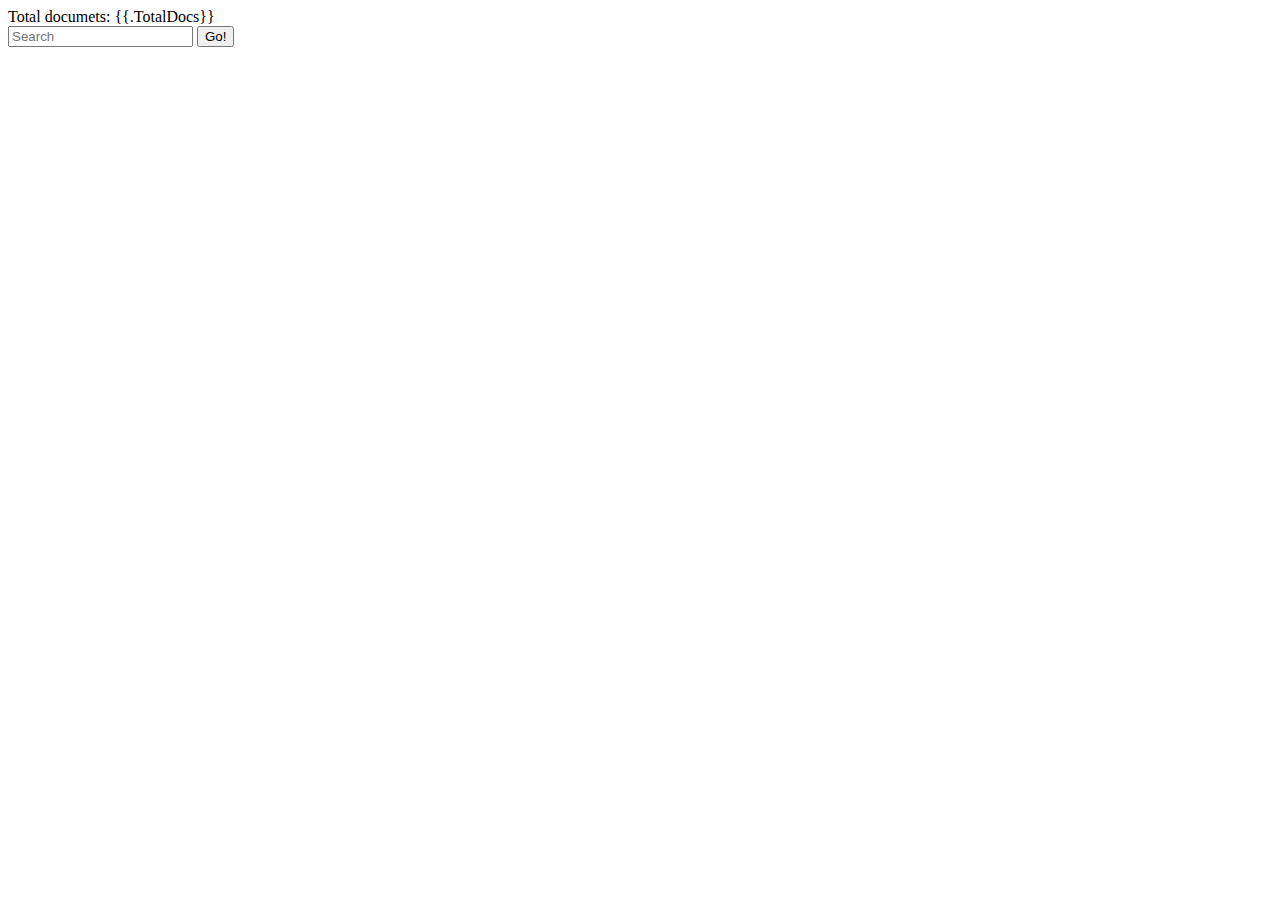
==== static/templates/index.html @ 08f872eb "stats added" ====
<!DOCTYPE html>
<html lang="en">
  <head>
    <meta charset="UTF-8">
    <meta name="viewport" content="width=device-width, initial-scale=1.0">
    <meta http-equiv="X-UA-Compatible" content="ie=edge">
    <title>INDEXP</title>
    <link rel="stylesheet" href="/assets/index.css">
  </head>
  <body>
    <div class="searchBar">
      <div class="stats">Total documets: {{.TotalDocs}}</div>
      <div class="form">
        <input type="search" id="query" class="input" placeholder="Search"/>
        <button id="search" class="searchButton">Go!</button>
      </div>
    </div>
    <div class="results" id="results">
    </div>
    <script>
      function fetchResults() {
        const query = document.getElementById('query').value;
        fetch(`/search?query=${encodeURIComponent(query)}`)
          .then(response => response.json())
          .then(data => {
            const resultsDiv = document.getElementById('results');
            resultsDiv.innerHTML = ''; 
            console.log(data)
            data.sort((a,b) => b.score - a.score);
            data.forEach((result) => {
              if (result.score != 0) {
                const resultDiv = document.createElement('div');
                resultDiv.classList.add('result');
                title = document.createTextNode(`${result.filepath}`);

                a = document.createElement(`a`)
                a.href = `file:///${result.filepath}`;
                a.appendChild(title)

                score = document.createElement("div");
                scoreText = document.createTextNode(`${result.score}`)
                score.appendChild(scoreText)

                time = document.createElement("div");
                timeText = document.createTextNode(`${result.indexedAt}`)
                time.appendChild(timeText)

                resultDiv.appendChild(a);
                resultDiv.appendChild(score);
                resultDiv.appendChild(time);

                resultsDiv.appendChild(resultDiv);
              }
            })
          })
        .catch(error => console.error('Error fetching data:', error));
      }
      document.getElementById('search').addEventListener('click', fetchResults);
      document.getElementById('query').addEventListener('keypress', function(event) {
        if (event.key === 'Enter') {
          fetchResults();
        }});
    </script>
  </body>
</html>
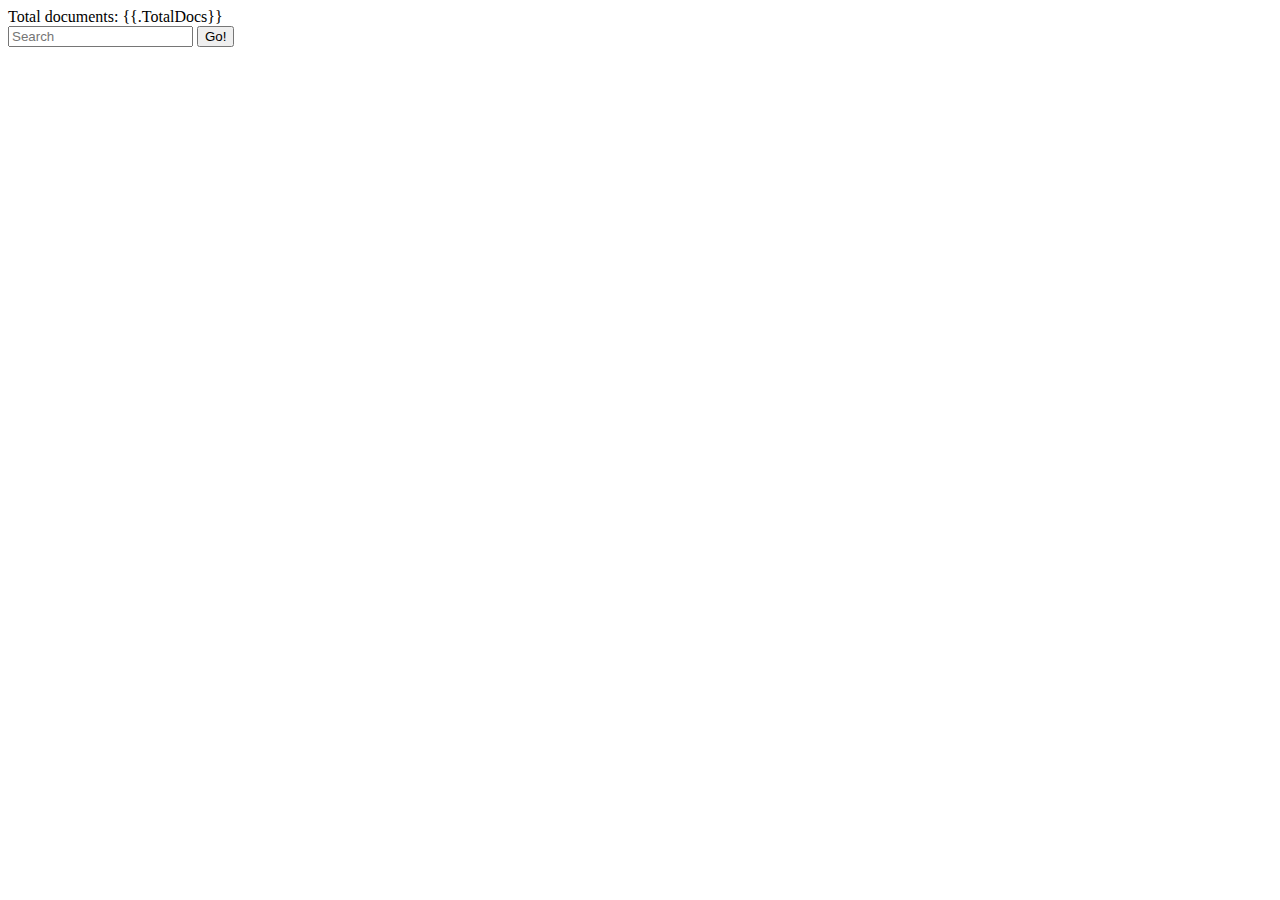
==== commit 5d054551: "some optimizations - BLAZINGLY FAST (should be slightly refactored)" ====
--- a/static/templates/index.html
+++ b/static/templates/index.html
@@ -9,7 +9,7 @@
   </head>
   <body>
     <div class="searchBar">
-      <div class="stats">Total documets: {{.TotalDocs}}</div>
+      <div class="stats">Total documents: {{.TotalDocs}}</div>
       <div class="form">
         <input type="search" id="query" class="input" placeholder="Search"/>
         <button id="search" class="searchButton">Go!</button>
@@ -31,23 +31,24 @@
               if (result.score != 0) {
                 const resultDiv = document.createElement('div');
                 resultDiv.classList.add('result');
-                title = document.createTextNode(`${result.filepath}`);
 
                 a = document.createElement(`a`)
                 a.href = `file:///${result.filepath}`;
-                a.appendChild(title)
+                a.textContent = result.filepath
 
                 score = document.createElement("div");
-                scoreText = document.createTextNode(`${result.score}`)
-                score.appendChild(scoreText)
+                score.textContent = result.score
 
                 time = document.createElement("div");
-                timeText = document.createTextNode(`${result.indexedAt}`)
-                time.appendChild(timeText)
+                time.textContent = result.indexedAt
+
+                checksum = document.createElement("div");
+                checksum.textContent = result.checksum
 
                 resultDiv.appendChild(a);
                 resultDiv.appendChild(score);
                 resultDiv.appendChild(time);
+                resultDiv.appendChild(checksum)
 
                 resultsDiv.appendChild(resultDiv);
               }
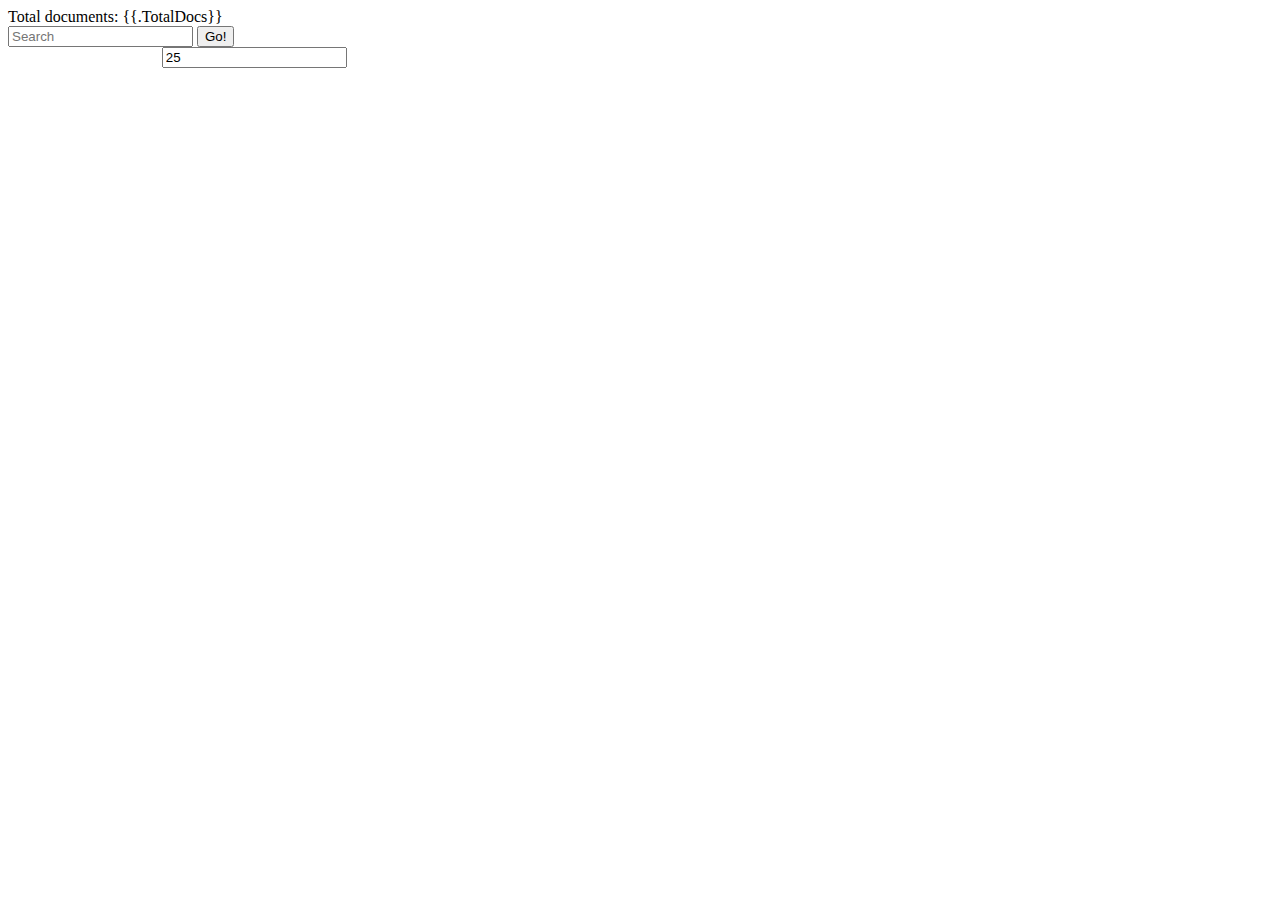
==== commit 2be4b340: "added max number of results query parameter to reduce amount of transfering data" ====
--- a/static/templates/index.html
+++ b/static/templates/index.html
@@ -14,41 +14,56 @@
         <input type="search" id="query" class="input" placeholder="Search"/>
         <button id="search" class="searchButton">Go!</button>
       </div>
+      <div style="maxResults">
+        <span style="color:#ffff;">Max number of results: </span>
+        <input type="number" id="max" value="25" class="maxInput"/>
+      </div>
     </div>
     <div class="results" id="results">
     </div>
     <script>
       function fetchResults() {
         const query = document.getElementById('query').value;
-        fetch(`/search?query=${encodeURIComponent(query)}`)
+        let max = document.getElementById('max').value;
+        if (max == "" || max == 0){
+          max = 25
+        }
+        fetch(`/search?query=${encodeURIComponent(query)}&max=${encodeURIComponent(max)}`)
           .then(response => response.json())
           .then(data => {
             const resultsDiv = document.getElementById('results');
             resultsDiv.innerHTML = ''; 
-            console.log(data)
             data.sort((a,b) => b.score - a.score);
             data.forEach((result) => {
               if (result.score != 0) {
                 const resultDiv = document.createElement('div');
                 resultDiv.classList.add('result');
 
+                title = document.createElement("h2");
+                title.textContent = result.title
+
                 a = document.createElement(`a`)
                 a.href = `file:///${result.filepath}`;
                 a.textContent = result.filepath
 
                 score = document.createElement("div");
-                score.textContent = result.score
+                score.textContent = "Score: " + result.score
 
                 time = document.createElement("div");
-                time.textContent = result.indexedAt
+                time.textContent = "Indexed at: " + result.indexedAt
 
                 checksum = document.createElement("div");
-                checksum.textContent = result.checksum
+                checksum.textContent = "Checksum: " + result.checksum
 
+                snippet = document.createElement("div");
+                snippet.textContent = result.snippet
+
+                resultDiv.appendChild(title);
                 resultDiv.appendChild(a);
                 resultDiv.appendChild(score);
                 resultDiv.appendChild(time);
                 resultDiv.appendChild(checksum)
+                resultDiv.appendChild(snippet)
 
                 resultsDiv.appendChild(resultDiv);
               }
